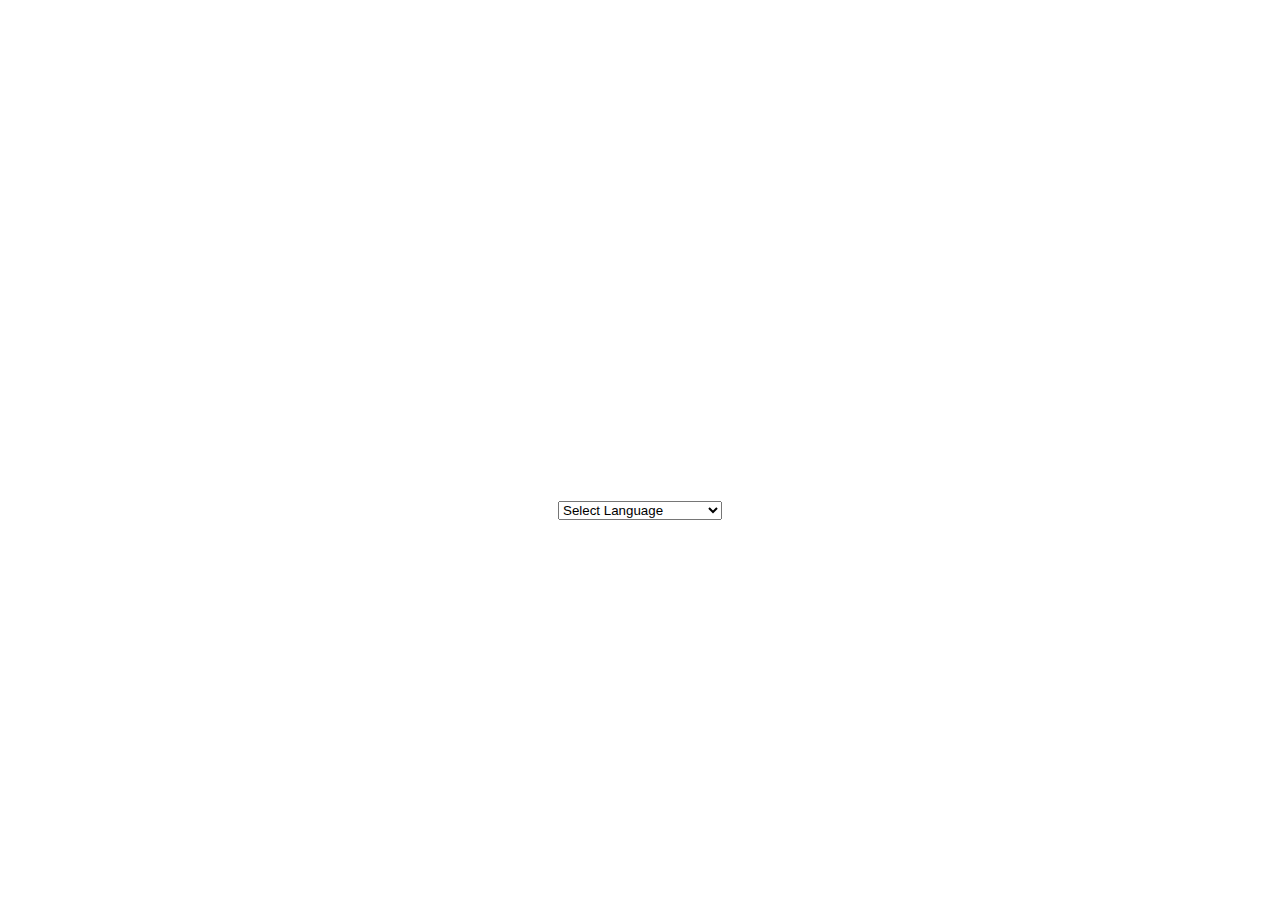
==== fweb_utube.html @ 40dbcfae "added file" ====
<html>
<head></head>
<body>
<div id="video-cont-id" class="video-cont" align="center">
    <div class="video-frame"><br>
        <div id='day2' style="color: #fff; margin-top: 3%; clear:both">
            <div style="color: #fff;"><h3>Day 2 : 21st Nov</h3></div>
            <div style="max-width: 600px;">
            <iframe height="340" width="600px" src="https://www.youtube.com/embed/8MBsBcbK63A" title="YouTube video player" frameborder="0" allow="accelerometer; autoplay; clipboard-write; encrypted-media; gyroscope; picture-in-picture" allowfullscreen></iframe>
            <div align="center" style="margin-top: 30px;display:block;" id='mixlr'>
                <div id="audio-div" style="margin-bottom: 25px;">
                    <div id="lang-div-txt" style="margin-bottom: 8px;"> Listen to the live translation in the language of your choice </div>
                    <div id ="select-div">
                        <select id="mixlr-option-3" onchange="loadMixlrThree()" style="padding: 0px;">
                            <option   value="" selected="selected">Select Language</option>
                            <option value='<iframe width="100%" height="130" scrolling="no" frameborder="no" allow="autoplay" src="https://w.soundcloud.com/player/?url=https%3A//api.soundcloud.com/tracks/933466156%3Fsecret_token%3Ds-Sc4WfRKI1lW&color=%23ff5500&auto_play=false&hide_related=false&show_comments=true&show_user=true&show_reposts=false&show_teaser=true&visual=false"></iframe>'>ಕನ್ನಡ  (Kannada)</option>
                            <option value='<iframe width="100%" height="130" scrolling="no" frameborder="no" allow="autoplay" src="https://w.soundcloud.com/player/?url=https%3A//api.soundcloud.com/tracks/933468700%3Fsecret_token%3Ds-ma3U4sXc0vG&color=%23ff5500&auto_play=false&hide_related=false&show_comments=true&show_user=true&show_reposts=false&show_teaser=true&visual=false"></iframe>'>తెలుగు (Telugu)</option>
                            <option value='<iframe width="100%" height="130" scrolling="no" frameborder="no" allow="autoplay" src="https://w.soundcloud.com/player/?url=https%3A//api.soundcloud.com/tracks/933463279%3Fsecret_token%3Ds-DiQVa8aTdWU&color=%23ff5500&auto_play=false&hide_related=false&show_comments=true&show_user=true&show_reposts=false&show_teaser=true&visual=false"></iframe>'>български(Bulgarian)</option>
                            <option value='<iframe width="100%" height="130" scrolling="no" frameborder="no" allow="autoplay" src="https://w.soundcloud.com/player/?url=https%3A//api.soundcloud.com/tracks/933463273%3Fsecret_token%3Ds-OTfpmNMvGFD&color=%23ff5500&auto_play=false&hide_related=false&show_comments=true&show_user=true&show_reposts=false&show_teaser=true&visual=false"></iframe>'>中文 (Chinese)</option>
                            <option value='<iframe width="100%" height="130" scrolling="no" frameborder="no" allow="autoplay" src="https://w.soundcloud.com/player/?url=https%3A//api.soundcloud.com/tracks/933472366%3Fsecret_token%3Ds-CzdaA4WUfl1&color=%23ff5500&auto_play=false&hide_related=false&show_comments=true&show_user=true&show_reposts=false&show_teaser=true&visual=false"></iframe>'> Nederlands(Dutch)</option>
                            <option value='<iframe width="100%" height="130" scrolling="no" frameborder="no" allow="autoplay" src="https://w.soundcloud.com/player/?url=https%3A//api.soundcloud.com/tracks/933462298%3Fsecret_token%3Ds-uYv0lvZsQTw&color=%23ff5500&auto_play=false&hide_related=false&show_comments=true&show_user=true&show_reposts=false&show_teaser=true&visual=false"></iframe>'>Polski (Polish)</option>
                            <option value='<iframe width="100%" height="130" scrolling="no" frameborder="no" allow="autoplay" src="https://w.soundcloud.com/player/?url=https%3A//api.soundcloud.com/tracks/933463270%3Fsecret_token%3Ds-5mqc5HXeIes&color=%23ff5500&auto_play=false&hide_related=false&show_comments=true&show_user=true&show_reposts=false&show_teaser=true&visual=false"></iframe>'>Português (Portuguese)</option>
                            <option value='<iframe width="100%" height="130" scrolling="no" frameborder="no" allow="autoplay" src="https://w.soundcloud.com/player/?url=https%3A//api.soundcloud.com/tracks/933459721%3Fsecret_token%3Ds-dqUZfS15xjl&color=%23ff5500&auto_play=false&hide_related=false&show_comments=true&show_user=true&show_reposts=false&show_teaser=true&visual=false"></iframe>'>русский (Russian)</option>
                            <option value='<iframe width="100%" height="130" scrolling="no" frameborder="no" allow="autoplay" src="https://w.soundcloud.com/player/?url=https%3A//api.soundcloud.com/tracks/933472738%3Fsecret_token%3Ds-eTI1cbmjD9c&color=%23ff5500&auto_play=false&hide_related=false&show_comments=true&show_user=true&show_reposts=false&show_teaser=true&visual=false"></iframe>'>Español (Spanish)</option>
                            <option value='<iframe width="100%" height="130" scrolling="no" frameborder="no" allow="autoplay" src="https://w.soundcloud.com/player/?url=https%3A//api.soundcloud.com/tracks/933466516%3Fsecret_token%3Ds-8eMNrfoTAec&color=%23ff5500&auto_play=false&hide_related=false&show_comments=true&show_user=true&show_reposts=false&show_teaser=true&visual=false"></iframe>'>Français(French)</option>
                        </select>
                        <div id="volMessage3" style="margin-bottom:8px;margin-top:8px;display:none;color:pink;font-style:italic">Your video volume has been lowered. Click the "Play" button to start the translation.</div>
                    </div>
                </div>
                <div id="mixlrcustom-contentfortr-3"></div>
            </div>
        </div>
    </div>
</div>
</body>
</html>
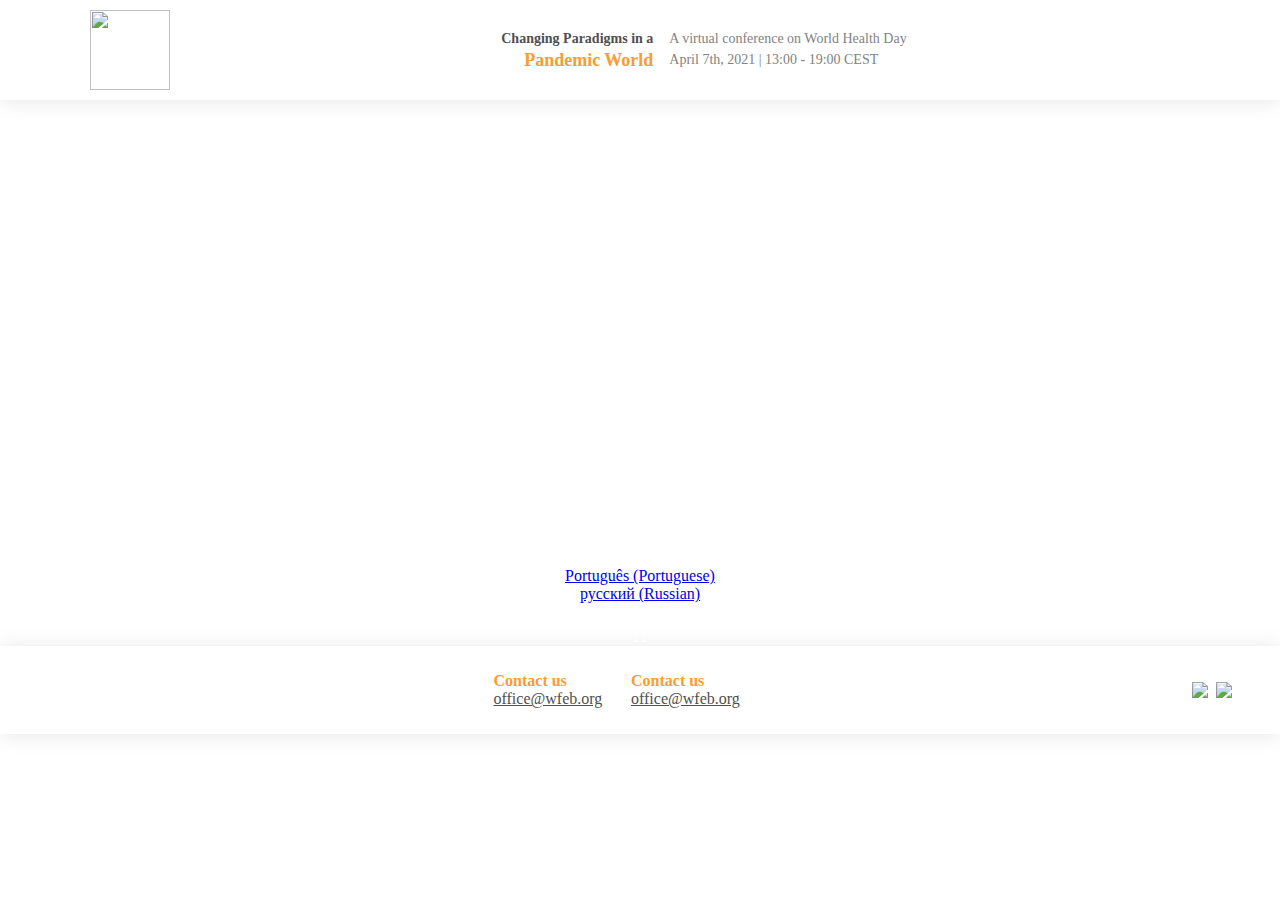
==== commit 04e4d484: "bug fixes" ====
--- a/fweb_utube.html
+++ b/fweb_utube.html
@@ -1,6 +1,26 @@
 <html>
-<head></head>
+<head>
+    <meta charset="UTF-8">
+    <meta http-equiv="X-UA-Compatible" content="IE=edge">
+    <meta name="viewport" content="width=device-width, initial-scale=1.0">
+    <title>Document</title>
+    <link rel="stylesheet" href="style.css">
+</head>
 <body>
+<div class="head">
+    <div class="header">
+        <div class="logo_div">
+            <img class="logo"src="https://assets.website-files.com/6059cc53085b097be1b8fa89/605c90cf7d4ffd2d2524e78c_Element%202.png"/>
+        </div>
+        <div class="text_header">
+            <div class="text_1">Changing Paradigms in a <span class="orange_text">Pandemic World</span></div>
+            <div class="text_2">A virtual conference on World Health Day<br>April 7th, 2021 | 13:00 - 19:00 CEST</div>
+        </div>
+        <div class="btn">
+            <a href="#" class=""></a>
+        </div>
+    </div>
+</div>
 <div id="video-cont-id" class="video-cont" align="center">
     <div class="video-frame"><br>
         <div id='day2' style="color: #fff; margin-top: 3%; clear:both">
@@ -9,28 +29,39 @@
             <iframe height="340" width="600px" src="https://www.youtube.com/embed/8MBsBcbK63A" title="YouTube video player" frameborder="0" allow="accelerometer; autoplay; clipboard-write; encrypted-media; gyroscope; picture-in-picture" allowfullscreen></iframe>
             <div align="center" style="margin-top: 30px;display:block;" id='mixlr'>
                 <div id="audio-div" style="margin-bottom: 25px;">
-                    <div id="lang-div-txt" style="margin-bottom: 8px;"> Listen to the live translation in the language of your choice </div>
-                    <div id ="select-div">
-                        <select id="mixlr-option-3" onchange="loadMixlrThree()" style="padding: 0px;">
-                            <option   value="" selected="selected">Select Language</option>
-                            <option value='<iframe width="100%" height="130" scrolling="no" frameborder="no" allow="autoplay" src="https://w.soundcloud.com/player/?url=https%3A//api.soundcloud.com/tracks/933466156%3Fsecret_token%3Ds-Sc4WfRKI1lW&color=%23ff5500&auto_play=false&hide_related=false&show_comments=true&show_user=true&show_reposts=false&show_teaser=true&visual=false"></iframe>'>ಕನ್ನಡ  (Kannada)</option>
-                            <option value='<iframe width="100%" height="130" scrolling="no" frameborder="no" allow="autoplay" src="https://w.soundcloud.com/player/?url=https%3A//api.soundcloud.com/tracks/933468700%3Fsecret_token%3Ds-ma3U4sXc0vG&color=%23ff5500&auto_play=false&hide_related=false&show_comments=true&show_user=true&show_reposts=false&show_teaser=true&visual=false"></iframe>'>తెలుగు (Telugu)</option>
-                            <option value='<iframe width="100%" height="130" scrolling="no" frameborder="no" allow="autoplay" src="https://w.soundcloud.com/player/?url=https%3A//api.soundcloud.com/tracks/933463279%3Fsecret_token%3Ds-DiQVa8aTdWU&color=%23ff5500&auto_play=false&hide_related=false&show_comments=true&show_user=true&show_reposts=false&show_teaser=true&visual=false"></iframe>'>български(Bulgarian)</option>
-                            <option value='<iframe width="100%" height="130" scrolling="no" frameborder="no" allow="autoplay" src="https://w.soundcloud.com/player/?url=https%3A//api.soundcloud.com/tracks/933463273%3Fsecret_token%3Ds-OTfpmNMvGFD&color=%23ff5500&auto_play=false&hide_related=false&show_comments=true&show_user=true&show_reposts=false&show_teaser=true&visual=false"></iframe>'>中文 (Chinese)</option>
-                            <option value='<iframe width="100%" height="130" scrolling="no" frameborder="no" allow="autoplay" src="https://w.soundcloud.com/player/?url=https%3A//api.soundcloud.com/tracks/933472366%3Fsecret_token%3Ds-CzdaA4WUfl1&color=%23ff5500&auto_play=false&hide_related=false&show_comments=true&show_user=true&show_reposts=false&show_teaser=true&visual=false"></iframe>'> Nederlands(Dutch)</option>
-                            <option value='<iframe width="100%" height="130" scrolling="no" frameborder="no" allow="autoplay" src="https://w.soundcloud.com/player/?url=https%3A//api.soundcloud.com/tracks/933462298%3Fsecret_token%3Ds-uYv0lvZsQTw&color=%23ff5500&auto_play=false&hide_related=false&show_comments=true&show_user=true&show_reposts=false&show_teaser=true&visual=false"></iframe>'>Polski (Polish)</option>
-                            <option value='<iframe width="100%" height="130" scrolling="no" frameborder="no" allow="autoplay" src="https://w.soundcloud.com/player/?url=https%3A//api.soundcloud.com/tracks/933463270%3Fsecret_token%3Ds-5mqc5HXeIes&color=%23ff5500&auto_play=false&hide_related=false&show_comments=true&show_user=true&show_reposts=false&show_teaser=true&visual=false"></iframe>'>Português (Portuguese)</option>
-                            <option value='<iframe width="100%" height="130" scrolling="no" frameborder="no" allow="autoplay" src="https://w.soundcloud.com/player/?url=https%3A//api.soundcloud.com/tracks/933459721%3Fsecret_token%3Ds-dqUZfS15xjl&color=%23ff5500&auto_play=false&hide_related=false&show_comments=true&show_user=true&show_reposts=false&show_teaser=true&visual=false"></iframe>'>русский (Russian)</option>
-                            <option value='<iframe width="100%" height="130" scrolling="no" frameborder="no" allow="autoplay" src="https://w.soundcloud.com/player/?url=https%3A//api.soundcloud.com/tracks/933472738%3Fsecret_token%3Ds-eTI1cbmjD9c&color=%23ff5500&auto_play=false&hide_related=false&show_comments=true&show_user=true&show_reposts=false&show_teaser=true&visual=false"></iframe>'>Español (Spanish)</option>
-                            <option value='<iframe width="100%" height="130" scrolling="no" frameborder="no" allow="autoplay" src="https://w.soundcloud.com/player/?url=https%3A//api.soundcloud.com/tracks/933466516%3Fsecret_token%3Ds-8eMNrfoTAec&color=%23ff5500&auto_play=false&hide_related=false&show_comments=true&show_user=true&show_reposts=false&show_teaser=true&visual=false"></iframe>'>Français(French)</option>
-                        </select>
-                        <div id="volMessage3" style="margin-bottom:8px;margin-top:8px;display:none;color:pink;font-style:italic">Your video volume has been lowered. Click the "Play" button to start the translation.</div>
-                    </div>
+<!--                    <div id="lang-div-txt" style="margin-bottom: 8px;"> Listen to the live translation in the language of your choice </div>-->
+<!--                    <div id ="select-div">-->
+                        <a href="#" style="display: block;">Português (Portuguese)</a>
+                        <a href="#" style="display: block;">русский (Russian)</a>
+<!--                    </div>-->
                 </div>
-                <div id="mixlrcustom-contentfortr-3"></div>
+                <div id="mixlrcustom-contentfortr-3">11</div>
             </div>
         </div>
     </div>
 </div>
+</div>
+<section class="foot">
+    <footer>
+        <div class="footer_logo">
+            <img src="https://assets.website-files.com/6059cc53085b097be1b8fa89/605ce91c1b3c9a048b563c07_World%20Forum%20Logo.svg" alt="" class="footer-image">
+        </div>
+        <div class="footer_content">
+            <span class="icno"><img src="https://assets.website-files.com/6059cc53085b097be1b8fa89/605ceac990b8c1dffaa38a0c_Group.svg" loading="lazy" id="w-node-b5bb3819-19ec-c97d-8def-fbc8e55c741f-fdb8fa8a" alt="" class="image-2"></span>
+            <p><span class="color_text">Contact us</span>
+                <a href="mailto:office@wfeb.org" class="link-2">office@wfeb.org</a></p>
+            <p><span class="color_text">Contact us</span>
+                <a href="mailto:office@wfeb.org" class="link-2">office@wfeb.org</a></p>
+        </div>
+        <div class="footer_social">
+            <a href="https://www.facebook.com/WFEB.Global" target="_blank" class="social-block w-inline-block">
+                <img src="https://assets.website-files.com/6059cc53085b097be1b8fa89/605ce9ce87055aeacb7267dc_Group%20110.svg"class="socialicn"></a>
+            <a href="https://www.instagram.com/worldforumforethicsinbusiness/?hl=en" target="_blank" class="social-block w-inline-block">
+                <img src="https://assets.website-files.com/6059cc53085b097be1b8fa89/605ce9ce2e9f6c21cc4358a0_Group%20118.svg" class="socialicn"></a>
+            <a href="https://twitter.com/WFEB_Global" target="_blank" class="social-block w-inline-block">
+                <img src="https://assets.website-files.com/6059cc53085b097be1b8fa89/605ce9cf111fd4f057fe484b_Group%20119.svg" loading="lazy" alt="" class="socialicn"></a>
+        </div>
+    </footer>
+</section>
 </body>
 </html>--- a/style.css
+++ b/style.css
@@ -0,0 +1,196 @@
+body {
+  padding: 0;
+  margin: 0;
+  -webkit-box-sizing: border-box;
+          box-sizing: border-box;
+}
+
+.head {
+  background-color: #fff;
+  -webkit-box-shadow: 0 1px 20px 0 #0000001a;
+          box-shadow: 0 1px 20px 0 #0000001a;
+  padding: 10px;
+}
+
+.head .header {
+  display: -webkit-box;
+  display: -ms-flexbox;
+  display: flex;
+  width: 100%;
+  max-width: 1100px;
+  margin-right: auto;
+  margin-left: auto;
+  padding-right: 20px;
+  padding-left: 20px;
+  -webkit-box-align: center;
+      -ms-flex-align: center;
+          align-items: center;
+  -webkit-box-pack: justify;
+      -ms-flex-pack: justify;
+          justify-content: space-between;
+}
+
+.head .header .logo_div .logo {
+  width: 80px;
+  height: 80px;
+}
+
+.head .header .text_header {
+  display: -ms-grid;
+  display: grid;
+  max-width: 530px;
+  grid-auto-columns: 1fr;
+  grid-column-gap: 16px;
+  grid-row-gap: 16px;
+  -ms-grid-columns: auto auto;
+  grid-template-columns: auto auto;
+  -ms-grid-rows: auto;
+  grid-template-rows: auto;
+}
+
+.head .header .text_header .text_1 {
+  max-width: 200px;
+  color: #4f4f4f;
+  font-size: 14px;
+  line-height: 150%;
+  font-weight: 700;
+  text-align: right;
+}
+
+.head .header .text_header .text_1 .orange_text {
+  color: #f99c31;
+  font-size: 18px;
+  line-height: 130%;
+}
+
+.head .header .text_header .text_2 {
+  color: #828282;
+  font-size: 14px;
+  line-height: 150%;
+  font-weight: 500;
+}
+
+.head .header .btn .button_header {
+  padding: 18px 34px;
+  border-radius: 100px;
+  background-image: -webkit-gradient(linear, left top, left bottom, from(#ffcb8f), color-stop(45%, #f99c31));
+  background-image: linear-gradient(180deg, #ffcb8f, #f99c31 45%);
+  transition: transform 200ms ease, -webkit-transform 200ms ease;
+  font-size: 16px;
+  font-weight: 700;
+  display: inline-block;
+  color: white;
+  border: 0;
+  line-height: inherit;
+  text-decoration: none;
+  cursor: pointer;
+}
+
+.foot {
+  background-color: #fff;
+  -webkit-box-shadow: 0 1px 20px 0 #0000001a;
+          box-shadow: 0 1px 20px 0 #0000001a;
+  padding: 10px;
+}
+
+.foot footer {
+  display: -webkit-box;
+  display: -ms-flexbox;
+  display: flex;
+  width: 100%;
+  max-width: 1200px;
+  margin-right: auto;
+  margin-left: auto;
+  -webkit-box-align: center;
+      -ms-flex-align: center;
+          align-items: center;
+  -webkit-box-pack: justify;
+      -ms-flex-pack: justify;
+          justify-content: space-between;
+}
+
+.foot footer .footer_content {
+  display: -ms-grid;
+  display: grid;
+  max-width: 275px;
+  -webkit-box-pack: start;
+  -ms-flex-pack: start;
+  justify-content: start;
+  justify-items: center;
+  -webkit-box-align: center;
+  -ms-flex-align: center;
+  align-items: center;
+  grid-auto-columns: 1fr;
+  grid-column-gap: 15px;
+  grid-row-gap: 16px;
+  -ms-grid-columns: auto auto auto;
+  grid-template-columns: auto auto auto;
+  -ms-grid-rows: auto;
+  grid-template-rows: auto;
+}
+
+.foot footer .footer_content p .color_text {
+  color: #f99c31;
+  font-size: 16px;
+  font-weight: 700;
+}
+
+.foot footer .footer_content p a {
+  color: #4f4f4f;
+}
+
+.foot footer .footer_social {
+  display: -ms-grid;
+  display: grid;
+  -webkit-box-pack: end;
+  -ms-flex-pack: end;
+  justify-content: end;
+  justify-items: start;
+  -webkit-box-align: center;
+  -ms-flex-align: center;
+  align-items: center;
+  grid-auto-columns: 1fr;
+  grid-column-gap: 8px;
+  grid-row-gap: 16px;
+  -ms-grid-columns: auto auto auto;
+  grid-template-columns: auto auto auto;
+  -ms-grid-rows: auto;
+  grid-template-rows: auto;
+}
+
+.text_vdo_gal {
+  display: -webkit-box;
+  display: -ms-flexbox;
+  display: flex;
+  -webkit-box-align: center;
+      -ms-flex-align: center;
+          align-items: center;
+  -webkit-box-pack: center;
+      -ms-flex-pack: center;
+          justify-content: center;
+  height: 60px;
+}
+
+.vdo_gal {
+  padding: 0 0 30px 0;
+}
+
+.vdo_gal .vdo_div {
+  display: -webkit-box;
+  display: -ms-flexbox;
+  display: flex;
+  -ms-flex-pack: distribute;
+      justify-content: space-around;
+  -webkit-box-align: center;
+      -ms-flex-align: center;
+          align-items: center;
+  -ms-flex-wrap: wrap;
+      flex-wrap: wrap;
+  margin: 20px 0;
+}
+
+.vdo_gal .vdo_div iframe {
+  width: 400px;
+  height: 250px;
+}
+/*# sourceMappingURL=style.css.map */